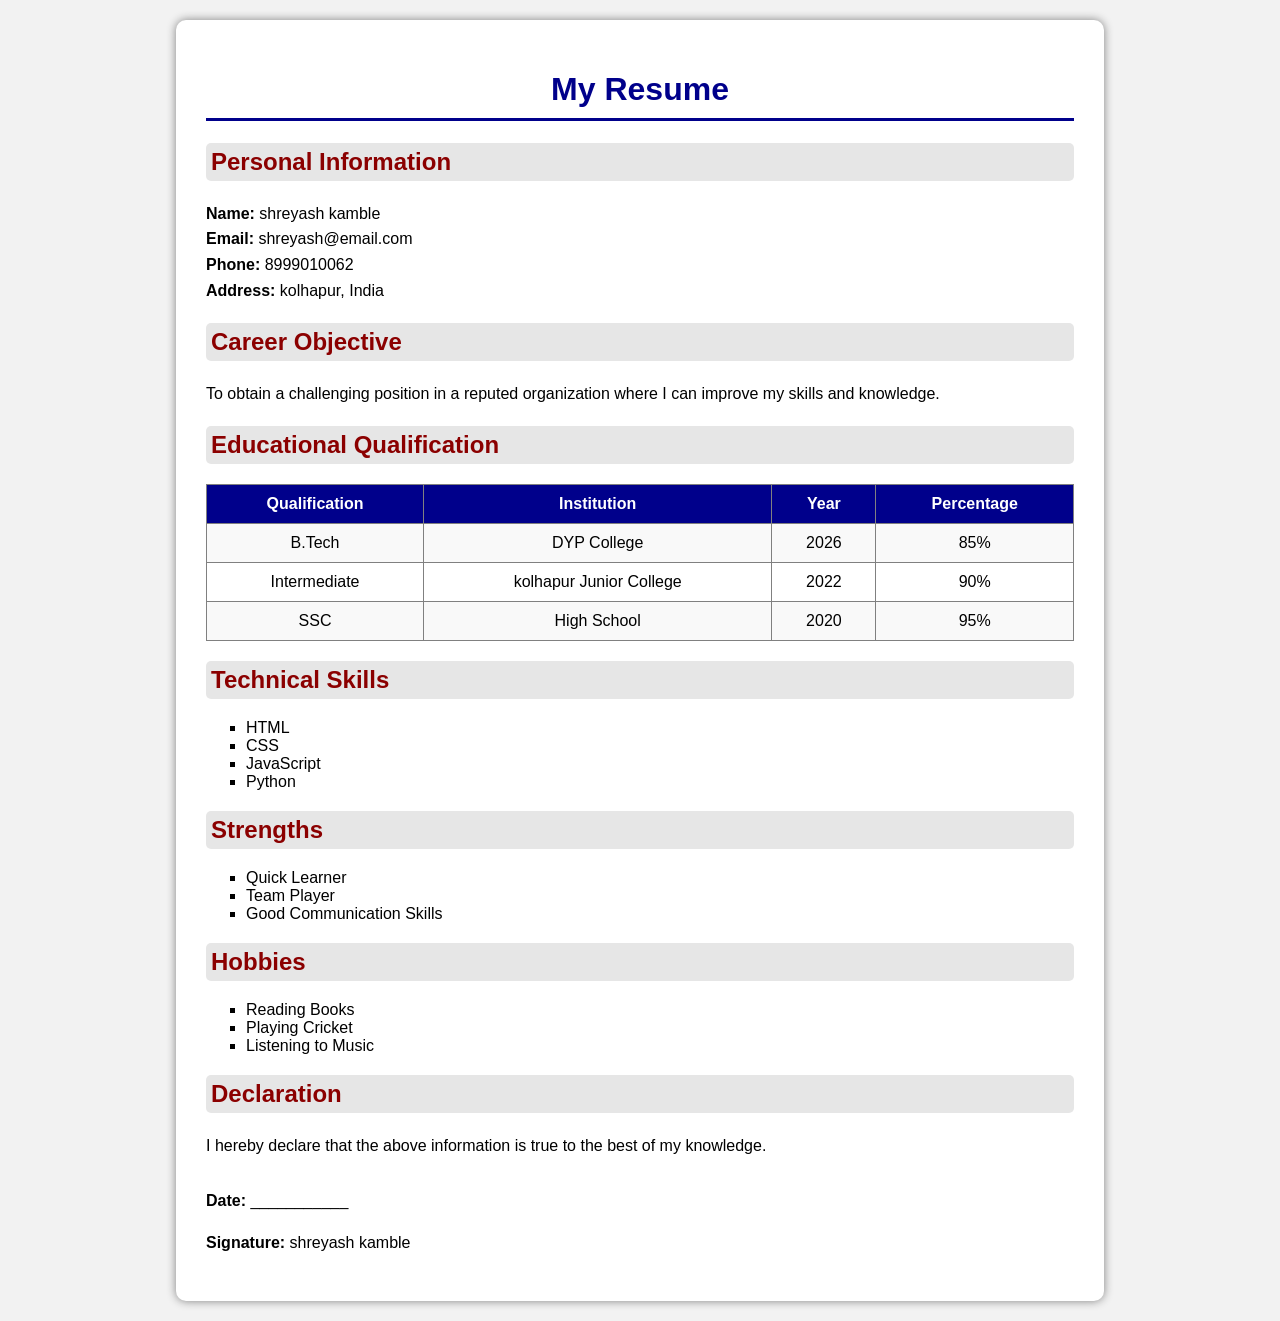
==== expriment10wd.html @ 6a2da9c2 "Add files via upload" ====
<!DOCTYPE html>
<html>
<head>
    <title>Resume Webpage</title>

    <style>

        body {
            font-family: Arial, sans-serif;
            background-color: #f2f2f2;
            margin: 0;
            padding: 20px;
        }

        .resume {
            width: 70%;
            margin: auto;
            background-color: white;
            padding: 30px;
            border-radius: 10px;
            box-shadow: 0px 0px 10px gray;
        }

        h1 {
            text-align: center;
            color: darkblue;
            border-bottom: 3px solid darkblue;
            padding-bottom: 10px;
        }

        h2 {
            color: darkred;
            background-color: #e6e6e6;
            padding: 5px;
            border-radius: 5px;
        }

        p {
            font-size: 16px;
            line-height: 1.6;
        }

        ul {
            list-style-type: square;
        }

        table {
            width: 100%;
            border-collapse: collapse;
            margin-top: 10px;
        }

        table, th, td {
            border: 1px solid gray;
        }

        th {
            background-color: darkblue;
            color: white;
            padding: 10px;
        }

        td {
            padding: 10px;
            text-align: center;
        }

        tr:nth-child(even) {
            background-color: #f9f9f9;
        }

        .footer {
            margin-top: 30px;
        }

    </style>

</head>

<body>

<div class="resume">

    <h1>My Resume</h1>

    <!-- Personal Information -->
    <h2>Personal Information</h2>

    <p>
        <b>Name:</b> shreyash kamble <br>
        <b>Email:</b> shreyash@email.com <br>
        <b>Phone:</b> 8999010062 <br>
        <b>Address:</b> kolhapur, India
    </p>

    <!-- Career Objective -->
    <h2>Career Objective</h2>

    <p>
        To obtain a challenging position in a reputed organization
        where I can improve my skills and knowledge.
    </p>

    <!-- Educational Qualification -->
    <h2>Educational Qualification</h2>

    <table>

        <tr>
            <th>Qualification</th>
            <th>Institution</th>
            <th>Year</th>
            <th>Percentage</th>
        </tr>

        <tr>
            <td>B.Tech</td>
            <td>DYP College</td>
            <td>2026</td>
            <td>85%</td>
        </tr>

        <tr>
            <td>Intermediate</td>
            <td>kolhapur Junior College</td>
            <td>2022</td>
            <td>90%</td>
        </tr>

        <tr>
            <td>SSC</td>
            <td>High School</td>
            <td>2020</td>
            <td>95%</td>
        </tr>

    </table>

    <!-- Technical Skills -->
    <h2>Technical Skills</h2>

    <ul>
        <li>HTML</li>
        <li>CSS</li>
        <li>JavaScript</li>
        <li>Python</li>
    </ul>

    <!-- Strengths -->
    <h2>Strengths</h2>

    <ul>
        <li>Quick Learner</li>
        <li>Team Player</li>
        <li>Good Communication Skills</li>
    </ul>

    <!-- Hobbies -->
    <h2>Hobbies</h2>

    <ul>
        <li>Reading Books</li>
        <li>Playing Cricket</li>
        <li>Listening to Music</li>
    </ul>

    <!-- Declaration -->
    <h2>Declaration</h2>

    <p>
        I hereby declare that the above information is true
        to the best of my knowledge.
    </p>

    <div class="footer">

        <p>
            <b>Date:</b> ___________
        </p>

        <p>
            <b>Signature:</b> shreyash kamble
        </p>

    </div>

</div>

</body>
</html>
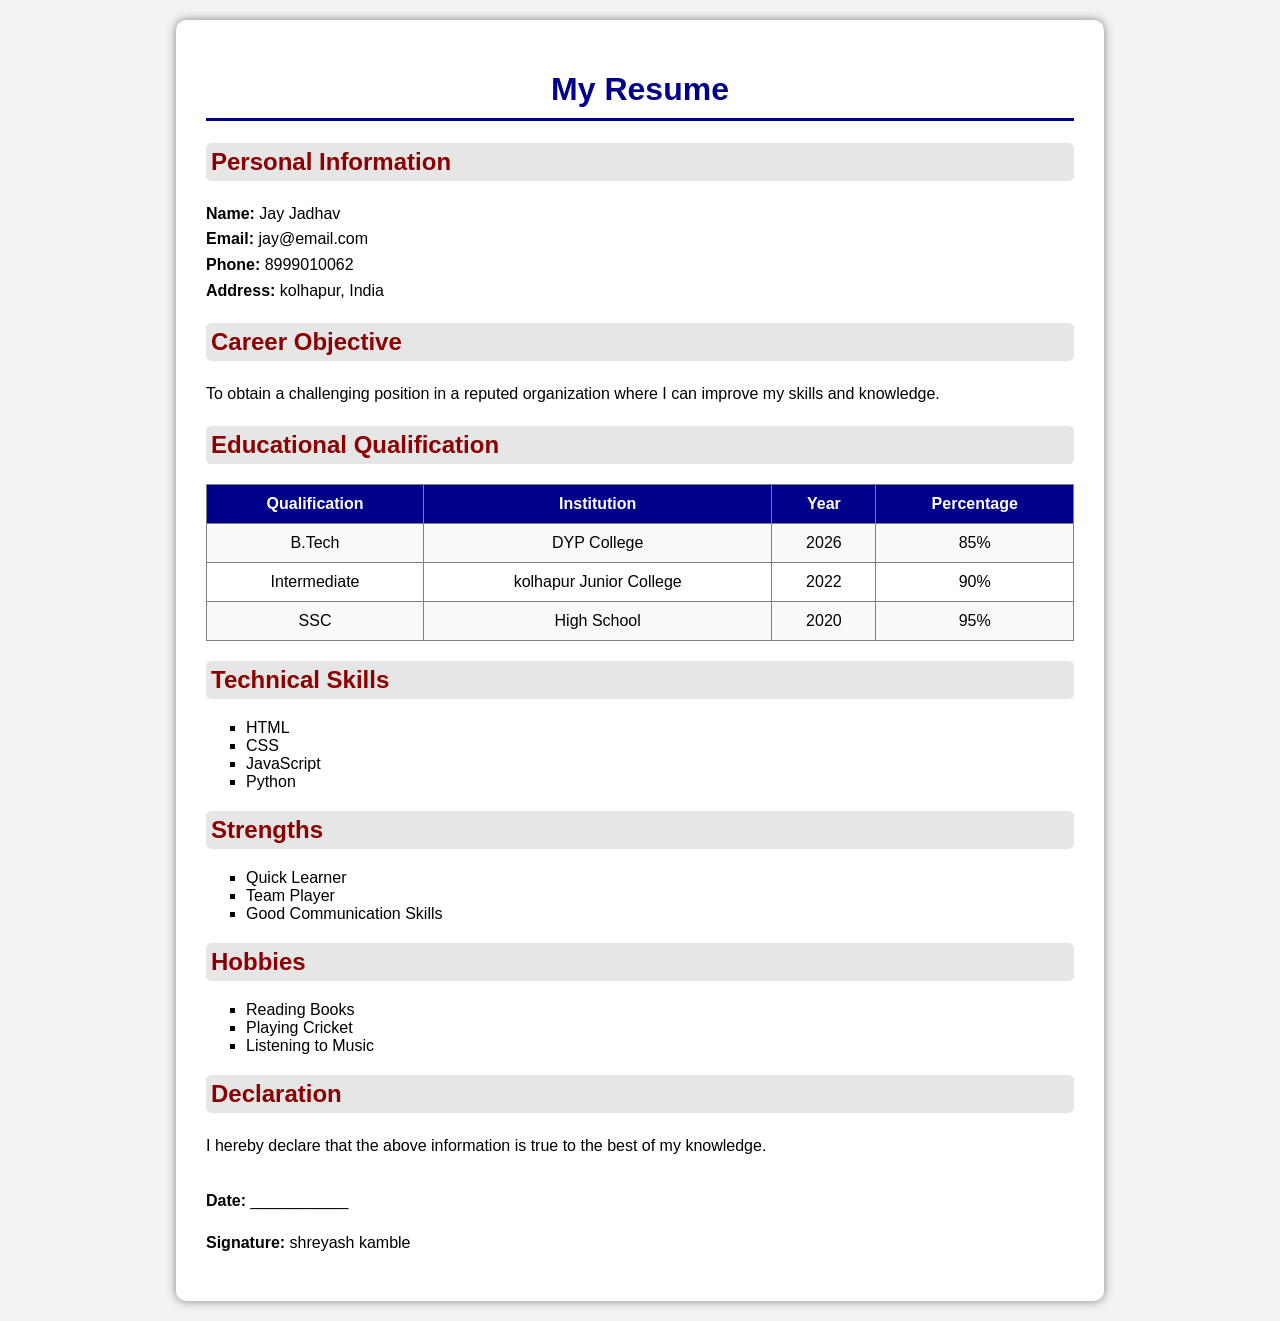
==== commit 4af7797c: "Update expriment10wd.html" ====
--- a/expriment10wd.html
+++ b/expriment10wd.html
@@ -87,8 +87,8 @@
     <h2>Personal Information</h2>
 
     <p>
-        <b>Name:</b> shreyash kamble <br>
-        <b>Email:</b> shreyash@email.com <br>
+        <b>Name:</b> Jay Jadhav <br>
+        <b>Email:</b> jay@email.com <br>
         <b>Phone:</b> 8999010062 <br>
         <b>Address:</b> kolhapur, India
     </p>
@@ -187,4 +187,4 @@
 </div>
 
 </body>
-</html>+</html>
